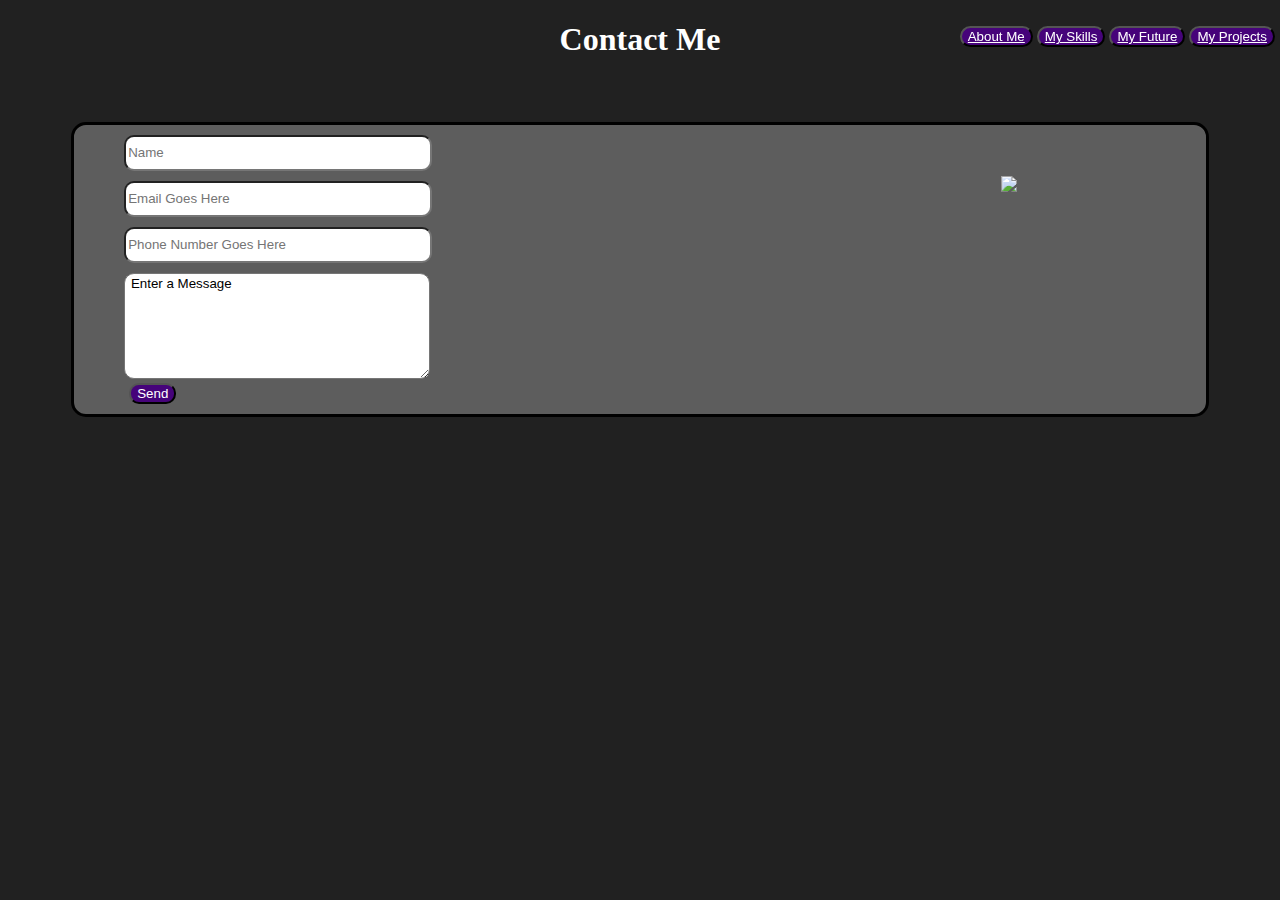
==== contactme.html @ 5dcdf42a "Add files via upload" ====
<!DOCTYPE html>
<html lang="en">
<head> 
    <link href="contactme.Css" rel="stylesheet" type="text/css" >
    <meta charset="UTF-8">
    <meta name="viewport" content="width=device-width, initial-scale=1.0">
    <title>Document</title>
</head>
<body>
<div class="navbar">
    <button> <a href="index.html">About Me</a> </button>
    <button> <a href="MySkills.html"> My Skills  </a> </button>
    <button><a href="Future.html">My Future </a></button>
    <button><a href="project.html">My Projects</a></button>
</div>
    <h1>Contact Me</h1>
    <div class="contact-border">
    <div class="info">
    <input class="contactinfo" id="name" placeholder="Name">
    <br>   
    <img class="mail" src="https://cdn.pixabay.com/photo/2016/06/13/17/30/mail-1454731_640.png">
    
    <input class="contactinfo" id="email" placeholder="Email Goes Here">
    <br>
    <input class="contactinfo" id="phone" placeholder="Phone Number Goes Here">
    <br>
    <textarea class="message" placeholder="Enter a Message"> Enter a Message</textarea>
    </div>
     
     
    <button class="msgbutton">Send</button>
    </div>
</body>
</html>
---- contactme.Css ----
h1{ text-align: center;
color: white;}
html{background-color: #212121;}
.contactinfo{ width: 300px;
    height: 30px;
    border-radius: 10px;
    margin: 5px;
    transform: translate(40px,0px);

}
.message{width: 300px;
    height: 100px;
    border-radius: 10px;
    font-family: Arial;
    margin: 5px;

    transform: translate(40px,0px);
}
.msgbutton{transform: translate(50px,-5px);
     border-radius: 10px;
    }

.navbar{position:absolute;
    right: 0;
    display:inline;
    border-radius: 5px;
    padding: 5px;
    position: fixed;
}
.contact-border{background-color: rgb(93, 93, 93);
    border-radius: 15px;
    border-style: solid;
    padding: 5px;
    margin: 5%;
}

a:link {
    color: white;}
    a:visited{
      color: lightblue;
  }
  
  button{ 
    color: white;
    border-radius: 20px;
  background-color: #46037a;
  }
  
  button:visited{
    color: lightblue;
  }
.mail{
    width: 200px;
    float: right;
      clear: right;    
}
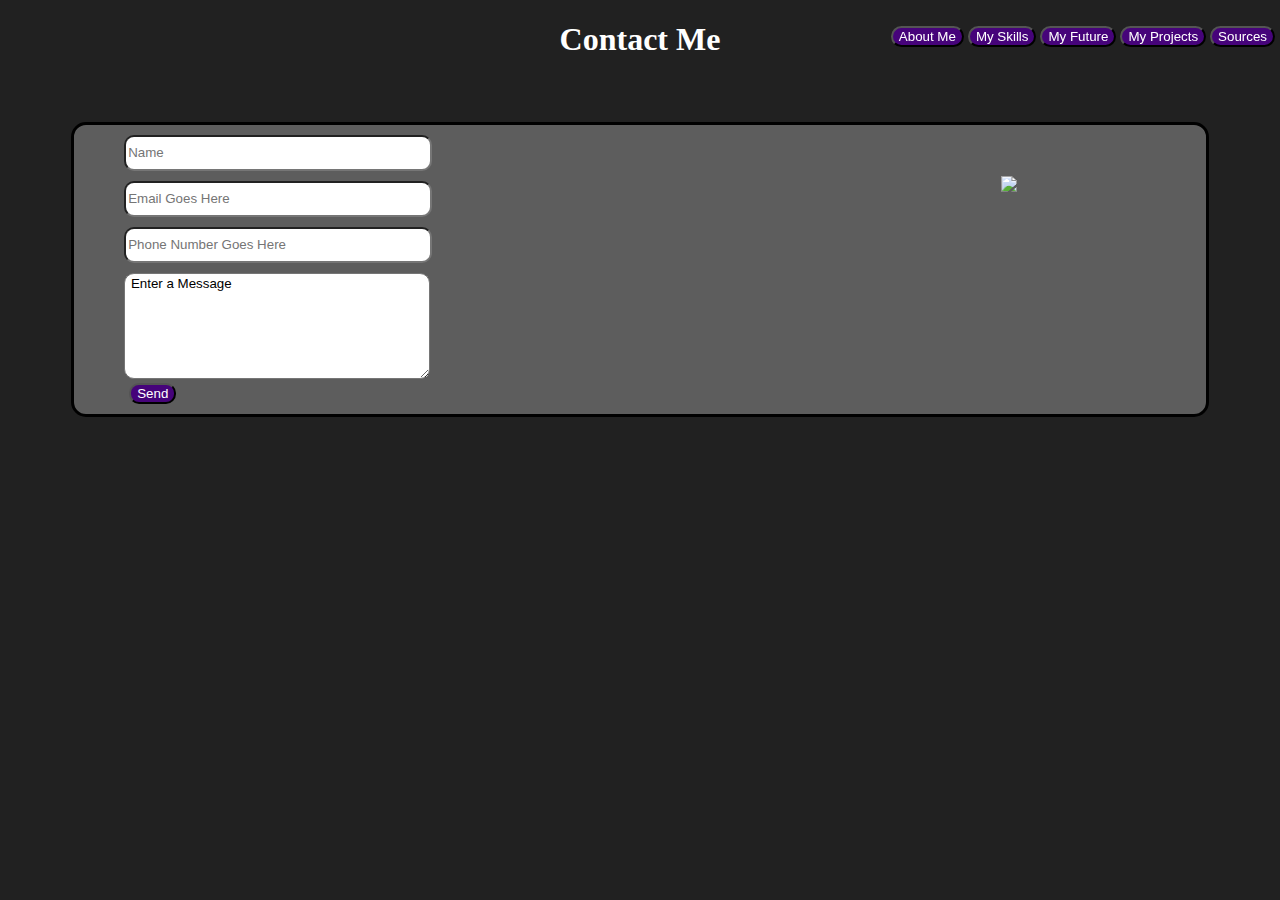
==== commit 795d574d: "Add files via upload" ====
--- a/contactme.html
+++ b/contactme.html
@@ -12,6 +12,7 @@
     <button> <a href="MySkills.html"> My Skills  </a> </button>
     <button><a href="Future.html">My Future </a></button>
     <button><a href="project.html">My Projects</a></button>
+    <button><a href='sources.html'>Sources</a></button>
 </div>
     <h1>Contact Me</h1>
     <div class="contact-border">
--- a/contactme.Css
+++ b/contactme.Css
@@ -34,11 +34,10 @@
     margin: 5%;
 }
 
-a:link {
-    color: white;}
-    a:visited{
-      color: lightblue;
-  }
+a:hover {color: #7829FC;}
+a {color: white;; text-decoration: none;}
+
+
   
   button{ 
     color: white;
